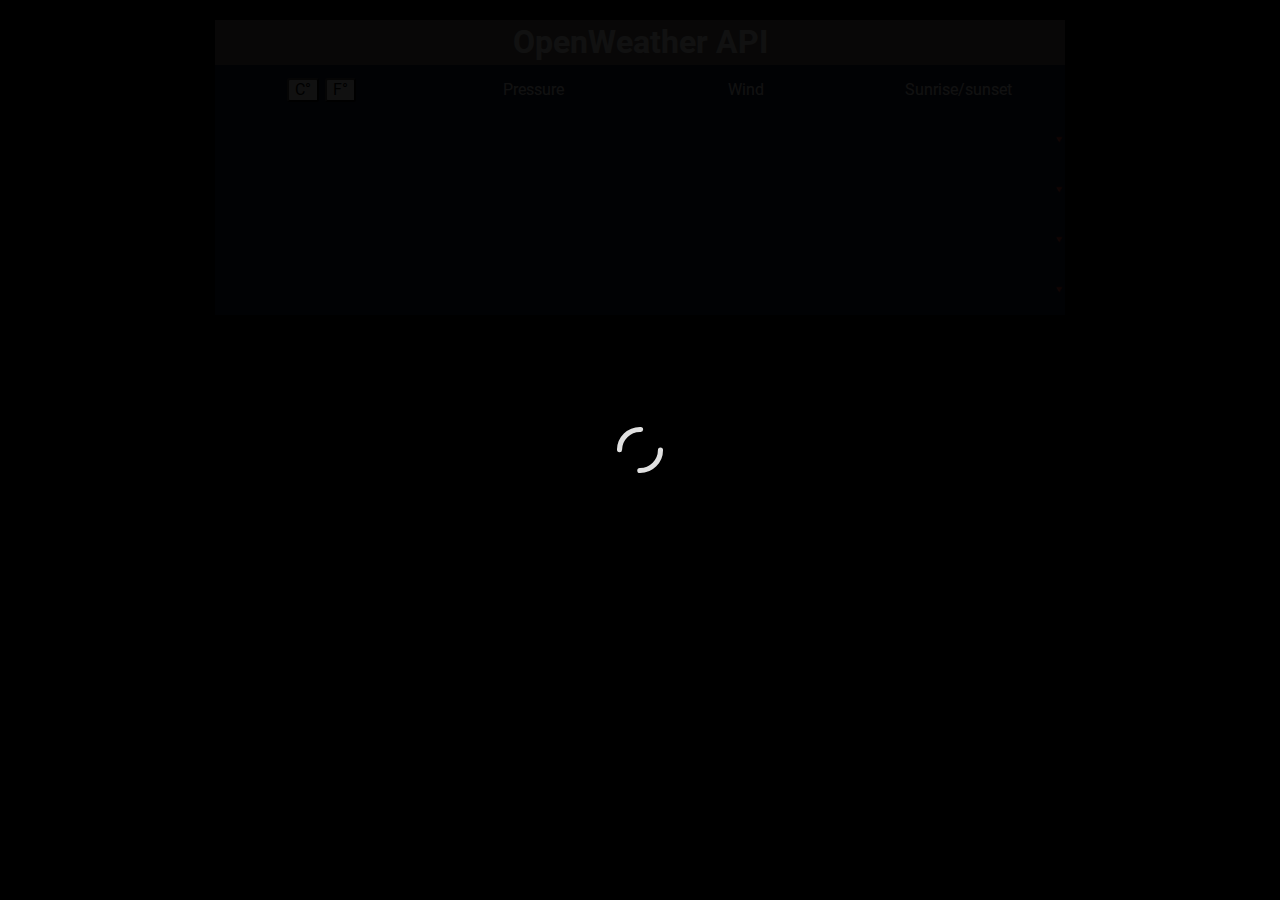
==== index.html @ 3788177a "init" ====
<!DOCTYPE html>
<html lang="en">
    <head>
        <meta charset="UTF-8" />
        <meta http-equiv="X-UA-Compatible" content="IE=edge" />
        <meta name="viewport" content="width=device-width, initial-scale=1.0" />

        <link rel="preload" as="font" type="font/woff2" crossorigin href="./fonts/Roboto-Bold.woff2">
        <link rel="preload" as="font" type="font/woff2" crossorigin href="./fonts/Roboto-Regular.woff2">
        <link rel="stylesheet" href="./styles/styles.css" />
        <link rel="stylesheet" href="./styles/normalize.css" />
        <script type="module" src="./js/script.js"></script>

        <title>OpenWeather API</title>

        <style type="text/css">
            @font-face {
                font-family: Roboto;
                font-weight: 400;
                font-style: normal;
                src: local("Roboto"), local(Roboto),
                    url(./fonts/Roboto-Regular.woff2) format("woff2");
            }
            @font-face {
                font-family: Roboto;
                font-weight: 700;
                font-style: normal;
                src: local("Roboto-Bold"), local(Roboto-Bold),
                    url(./fonts/Roboto-Bold.woff2) format("woff2");
            }

            * {
                box-sizing: border-box;
            }

            body {
                margin: 0;
                background-color: #000;
                font-family: Roboto, sans-serif;
            }

            .preloader {
                display: flex;
                justify-content: center;
                align-items: center;
                width: 100%;
                height: 100vh;
                background-color: #000000ee;
                z-index: 1000;
                position: fixed;
                top: 0;
            }

            .preloader #circle {
                animation: loading 2s linear infinite;
            }

            @keyframes loading {
                0% {
                    transform: rotate(0deg);
                }
                25% {
                    transform: rotate(90deg);
                }
                50% {
                    transform: rotate(180deg);
                }
                75% {
                    transform: rotate(270deg);
                }
                100% {
                    transform: rotate(360deg);
                }
            }
        </style>
    </head>
    <body>
        <div class="main">
            <div class="box">
                <div class="header">
                    <h1>OpenWeather API</h1>
                </div>
                <div class="table-body">
                    <div class="button-box">
                        <div class="row-item">
                            <button class="tempButton">C°</button>
                            <button class="tempButton">F°</button>
                        </div>
                        <div class="row-item pressure">Pressure</div>
                        <div class="row-item wind">Wind</div>
                        <div class="row-item suntime">Sunrise/sunset</div>
                    </div>
                    <div class="accordion">
                        <div class="table-row" id="row-geo">
                            <!-- data from scripts -->
                        </div>
                    </div>
                    <div class="content">
                        <div class="content-row day">
                            <div class="content-item name-day">Monday</div>
                            <div class="content-item weather">
                                <span class="weather-temp">4°</span>
                                <span class="weather-desc"
                                    >overcast clouds</span
                                >
                            </div>
                            <div class="content-item icon">icon</div>
                            <div class="content-item pressure">Pressure</div>
                            <div class="content-item wind">Wind</div>
                            <div class="content-item suntime">
                                Sunrise/sunset
                            </div>
                        </div>
                        <div class="content-row day">
                            <div class="content-item name-day">Thirthday</div>
                            <div class="content-item weather">
                                <span class="weather-temp">4°</span>
                                <span class="weather-desc"
                                    >overcast clouds</span
                                >
                            </div>
                            <div class="content-item icon">icon</div>
                            <div class="content-item pressure">Pressure</div>
                            <div class="content-item wind">Wind</div>
                            <div class="content-item suntime">
                                Sunrise/sunset
                            </div>
                        </div>
                        <div class="content-row day">
                            <div class="content-item name-day">Wednesday</div>
                            <div class="content-item weather">
                                <span class="weather-temp">4°</span>
                                <span class="weather-desc"
                                    >overcast clouds</span
                                >
                            </div>
                            <div class="content-item icon">icon</div>
                            <div class="content-item pressure">Pressure</div>
                            <div class="content-item wind">Wind</div>
                            <div class="content-item suntime">
                                Sunrise/sunset
                            </div>
                        </div>
                    </div>
                    <div class="accordion">
                        <div class="table-row" id="row-kyiv"></div>
                    </div>
                    <div class="content">
                        <div class="content-row day">
                            <div class="content-item name-day">Monday</div>
                            <div class="content-item weather">
                                <span class="weather-temp">4°</span>
                                <span class="weather-desc"
                                    >overcast clouds</span
                                >
                            </div>
                            <div class="content-item icon">icon</div>
                            <div class="content-item pressure">Pressure</div>
                            <div class="content-item wind">Wind</div>
                            <div class="content-item suntime">
                                Sunrise/sunset
                            </div>
                        </div>
                        <div class="content-row day">
                            <div class="content-item name-day">Thirthday</div>
                            <div class="content-item weather">
                                <span class="weather-temp">4°</span>
                                <span class="weather-desc"
                                    >overcast clouds</span
                                >
                            </div>
                            <div class="content-item icon">icon</div>
                            <div class="content-item pressure">Pressure</div>
                            <div class="content-item wind">Wind</div>
                            <div class="content-item suntime">
                                Sunrise/sunset
                            </div>
                        </div>
                        <div class="content-row day">
                            <div class="content-item name-day">Wednesday</div>
                            <div class="content-item weather">
                                <span class="weather-temp">4°</span>
                                <span class="weather-desc"
                                    >overcast clouds</span
                                >
                            </div>
                            <div class="content-item icon">icon</div>
                            <div class="content-item pressure">Pressure</div>
                            <div class="content-item wind">Wind</div>
                            <div class="content-item suntime">
                                Sunrise/sunset
                            </div>
                        </div>
                    </div>
                    <div class="accordion">
                        <div class="table-row" id="row-london"></div>
                    </div>
                    <div class="content">
                        <div class="content-row day">
                            <div class="content-item name-day">Monday</div>
                            <div class="content-item weather">
                                <span class="weather-temp">4°</span>
                                <span class="weather-desc"
                                    >overcast clouds</span
                                >
                            </div>
                            <div class="content-item icon">icon</div>
                            <div class="content-item pressure">Pressure</div>
                            <div class="content-item wind">Wind</div>
                            <div class="content-item suntime">
                                Sunrise/sunset
                            </div>
                        </div>
                        <div class="content-row day">
                            <div class="content-item name-day">Thirthday</div>
                            <div class="content-item weather">
                                <span class="weather-temp">4°</span>
                                <span class="weather-desc"
                                    >overcast clouds</span
                                >
                            </div>
                            <div class="content-item icon">icon</div>
                            <div class="content-item pressure">Pressure</div>
                            <div class="content-item wind">Wind</div>
                            <div class="content-item suntime">
                                Sunrise/sunset
                            </div>
                        </div>
                        <div class="content-row day">
                            <div class="content-item name-day">Wednesday</div>
                            <div class="content-item weather">
                                <span class="weather-temp">4°</span>
                                <span class="weather-desc"
                                    >overcast clouds</span
                                >
                            </div>
                            <div class="content-item icon">icon</div>
                            <div class="content-item pressure">Pressure</div>
                            <div class="content-item wind">Wind</div>
                            <div class="content-item suntime">
                                Sunrise/sunset
                            </div>
                        </div>
                    </div>
                    <div class="accordion">
                        <div class="table-row" id="row-jerusalem"></div>
                    </div>
                    <div class="content">
                        <div class="content-row day">
                            <div class="content-item name-day">Monday</div>
                            <div class="content-item weather">
                                <span class="weather-temp">4°</span>
                                <span class="weather-desc"
                                    >overcast clouds</span
                                >
                            </div>
                            <div class="content-item icon">icon</div>
                            <div class="content-item pressure">Pressure</div>
                            <div class="content-item wind">Wind</div>
                            <div class="content-item suntime">
                                Sunrise/sunset
                            </div>
                        </div>
                        <div class="content-row day">
                            <div class="content-item name-day">Thirthday</div>
                            <div class="content-item weather">
                                <span class="weather-temp">4°</span>
                                <span class="weather-desc"
                                    >overcast clouds</span
                                >
                            </div>
                            <div class="content-item icon">icon</div>
                            <div class="content-item pressure">Pressure</div>
                            <div class="content-item wind">Wind</div>
                            <div class="content-item suntime">
                                Sunrise/sunset
                            </div>
                        </div>
                        <div class="content-row day">
                            <div class="content-item name-day">Wednesday</div>
                            <div class="content-item weather">
                                <span class="weather-temp">4°</span>
                                <span class="weather-desc"
                                    >overcast clouds</span
                                >
                            </div>
                            <div class="content-item icon">icon</div>
                            <div class="content-item pressure">Pressure</div>
                            <div class="content-item wind">Wind</div>
                            <div class="content-item suntime">
                                Sunrise/sunset
                            </div>
                        </div>
                    </div>
                </div>
            </div>
        </div>
                <div class="preloader" id="preloader">
            <svg
                id="circle"
                xmlns="http://www.w3.org/2000/svg"
                width="64px"
                height="64px"
                viewBox="0 0 100 100"
                preserveAspectRatio="xMidYMid"
            >
                <circle
                    cx="50"
                    cy="50"
                    r="32"
                    stroke-width="8"
                    stroke="#E0E0E0"
                    stroke-dasharray="50.26548245743669 50.26548245743669"
                    fill="none"
                    stroke-linecap="round"
                ></circle>
            </svg>
        </div>
    </body>
</html>
---- styles/styles.css ----
html{
    overflow-y: scroll;
}

.main{
    color: #fff;
    display: flex;
    justify-content: center;
}

.box{
    margin: 20px auto;
    background-color: rgb(27, 34, 60);
    max-width: 70%;
    min-width: 850px;
}

.header{
    background-color: rgb(116, 106, 106);
    padding: 4px;
}

.header h1{
    margin: 0;
    text-align: center;
}

.table-body{
    display: flex;
    flex-direction: column;
    flex-basis: 40%;    
}

/* .button-box{
    display: flex;
    flex-direction: row;
} */

.table-row{
    flex-grow: 3;

}

.table-row, .content-row, .button-box {
    display: flex;
    justify-content: space-around;
    min-height: 50px;
    padding: 6px 0;
}

.row-item, .content-item  {
    flex: 1 1 150%;
    display: flex;
    justify-content: center;
    align-items: center;
    /* padding: 4px; */
}

.accordion{
    display: flex;
    flex-direction: row;
    transition: 0.3s ease-in-out;
    cursor: pointer;
}



.tempButton{
    margin: 3px;
    background-color: whitesmoke;
    border-radius: 3px;
}

/* .table-row, .content-row, .button-box{
    flex: 1 1 150%;
    display: flex;
    justify-content: space-around;
    align-items: center;
    padding: 10px;
} */

.content {
    display: flex;
    flex-direction: column;
    max-height: 0;
    overflow: hidden;
    transition: 0.3s ease-in-out;
}

.active, .accordion:hover{
    background-color: rgb(51, 65, 116);
}

.accordion:after{
    display: flex;
    content: '🔻';
    transition: 0.3s;
    font-size: 10px;
    flex-grow: 1/3;
    align-items: center;
}

.active:after{
    content: '🔺';
    transition: 0.3s;
}


.weather {
    display: flex;
    flex-direction: column;
    font-size: 12px;
}



.name {
    font-size: 24px;
    font-weight: 700;
}

.name-day{
    font-size: 18px;
    font-weight: 400;
}
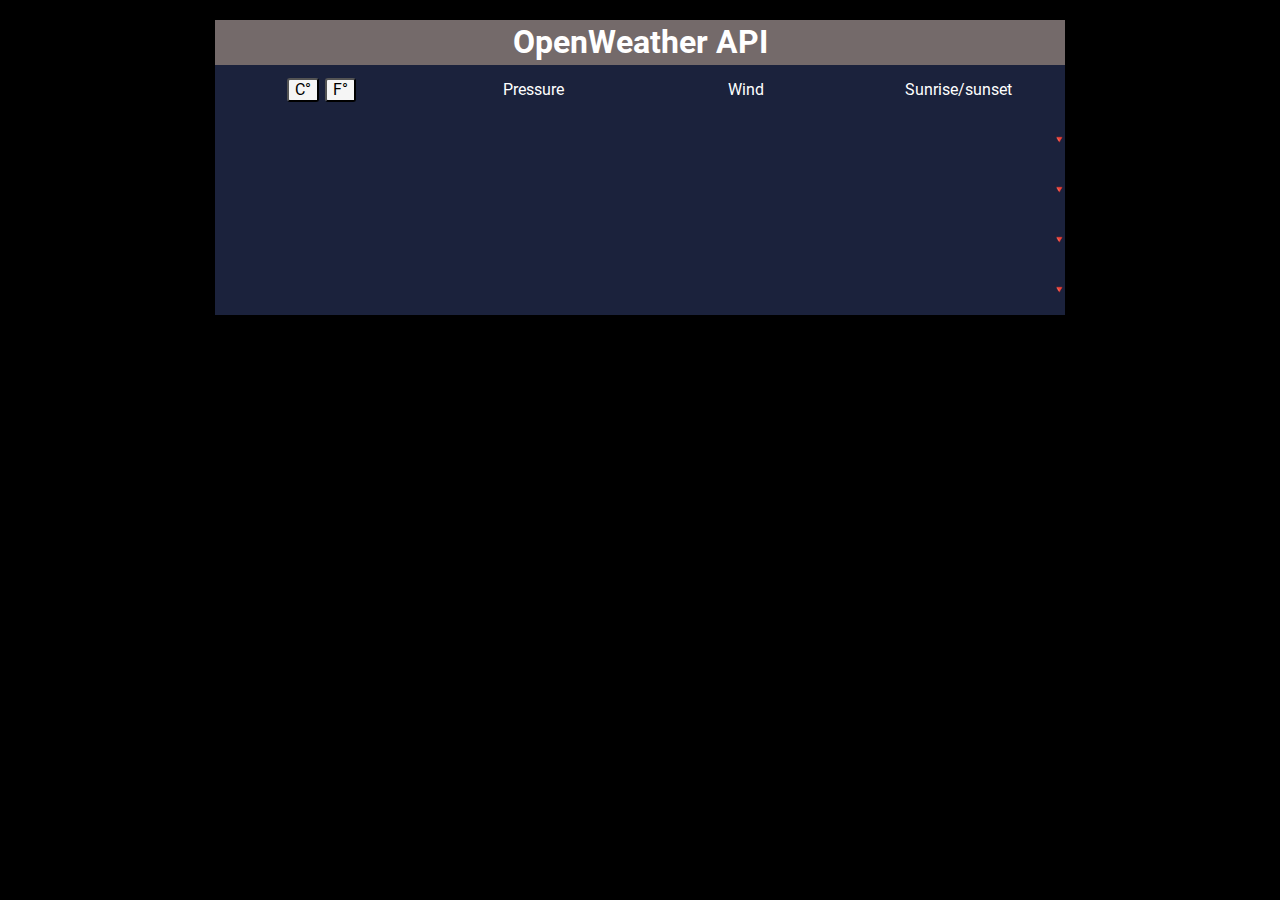
==== commit c59d24be: "added preloader" ====
--- a/index.html
+++ b/index.html
@@ -9,7 +9,7 @@
         <link rel="preload" as="font" type="font/woff2" crossorigin href="./fonts/Roboto-Regular.woff2">
         <link rel="stylesheet" href="./styles/styles.css" />
         <link rel="stylesheet" href="./styles/normalize.css" />
-        <script type="module" src="./js/script.js"></script>
+        <script type="module" src="./js/main.js"></script>
 
         <title>OpenWeather API</title>
 
@@ -75,7 +75,7 @@
         </style>
     </head>
     <body>
-        <div class="main">
+        <div class="main" id="content" hidden>
             <div class="box">
                 <div class="header">
                     <h1>OpenWeather API</h1>
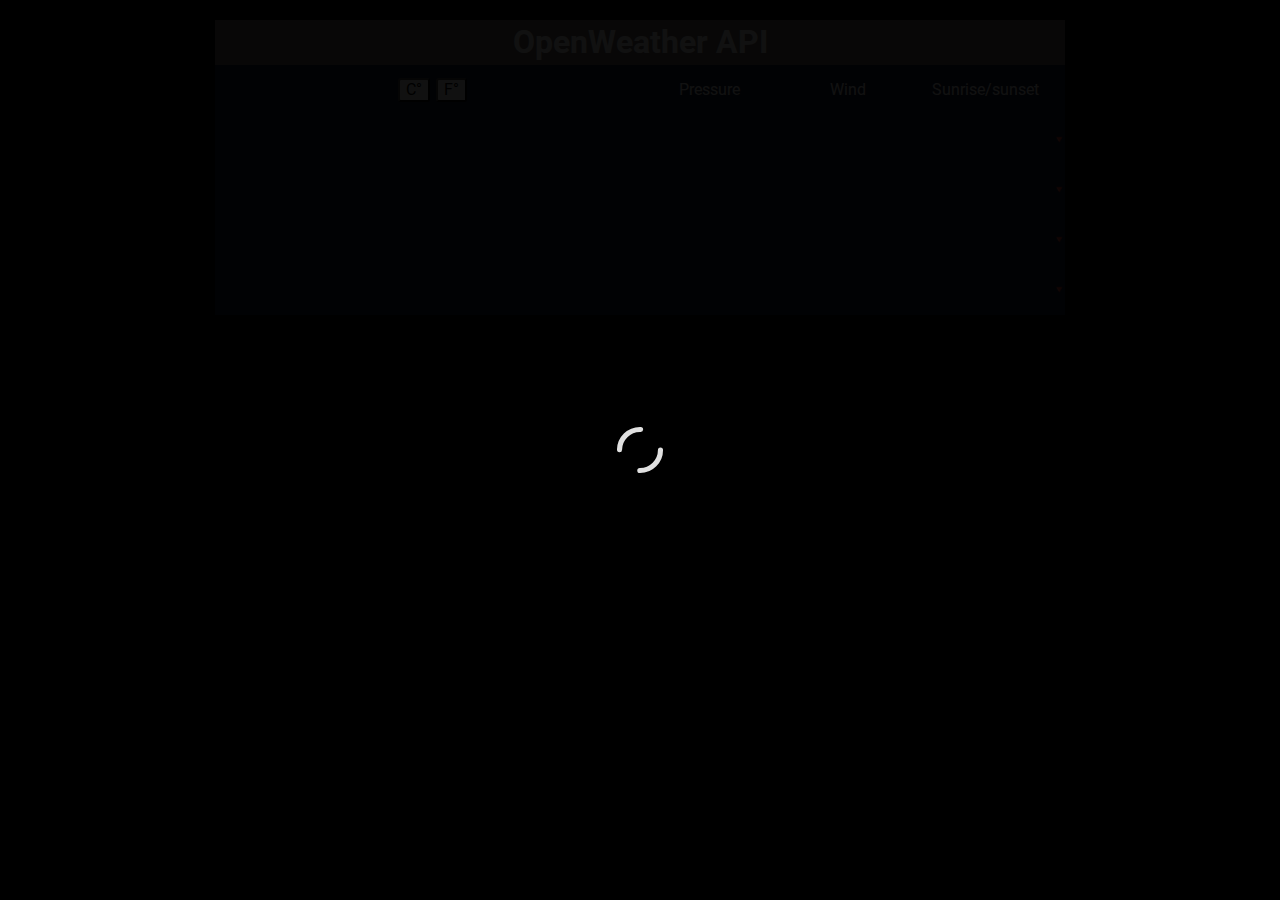
==== commit 56a9f2f3: "init new branch" ====
--- a/index.html
+++ b/index.html
@@ -81,11 +81,14 @@
                     <h1>OpenWeather API</h1>
                 </div>
                 <div class="table-body">
+                    
                     <div class="button-box">
+                        <div class="row-item"></div>
                         <div class="row-item">
-                            <button class="tempButton">C°</button>
-                            <button class="tempButton">F°</button>
-                        </div>
+                            <button class="tempButton" id="tempC">C°</button>
+                            <button class="tempButton" id="tempF">F°</button>
+                        </div>
+                        <div class="row-item"></div>
                         <div class="row-item pressure">Pressure</div>
                         <div class="row-item wind">Wind</div>
                         <div class="row-item suntime">Sunrise/sunset</div>
@@ -143,7 +146,9 @@
                         </div>
                     </div>
                     <div class="accordion">
-                        <div class="table-row" id="row-kyiv"></div>
+                        <div class="table-row" id="row-kyiv">
+                            <!-- data from scripts -->
+                        </div>
                     </div>
                     <div class="content">
                         <div class="content-row day">
@@ -193,7 +198,9 @@
                         </div>
                     </div>
                     <div class="accordion">
-                        <div class="table-row" id="row-london"></div>
+                        <div class="table-row" id="row-london">
+                            <!-- data from scripts -->
+                        </div>
                     </div>
                     <div class="content">
                         <div class="content-row day">
@@ -243,7 +250,9 @@
                         </div>
                     </div>
                     <div class="accordion">
-                        <div class="table-row" id="row-jerusalem"></div>
+                        <div class="table-row" id="row-jerusalem">
+                            <!-- data from scripts -->
+                        </div>
                     </div>
                     <div class="content">
                         <div class="content-row day">
--- a/styles/styles.css
+++ b/styles/styles.css
@@ -30,11 +30,6 @@
     flex-direction: column;
     flex-basis: 40%;    
 }
-
-/* .button-box{
-    display: flex;
-    flex-direction: row;
-} */
 
 .table-row{
     flex-grow: 3;
@@ -70,14 +65,14 @@
     background-color: whitesmoke;
     border-radius: 3px;
 }
-
-/* .table-row, .content-row, .button-box{
-    flex: 1 1 150%;
+/* .table-row, .content-row, */
+ .button-box{
+    /* flex: 1 1 50px; */
     display: flex;
-    justify-content: space-around;
+    justify-content: flex-end;
     align-items: center;
     padding: 10px;
-} */
+}
 
 .content {
     display: flex;
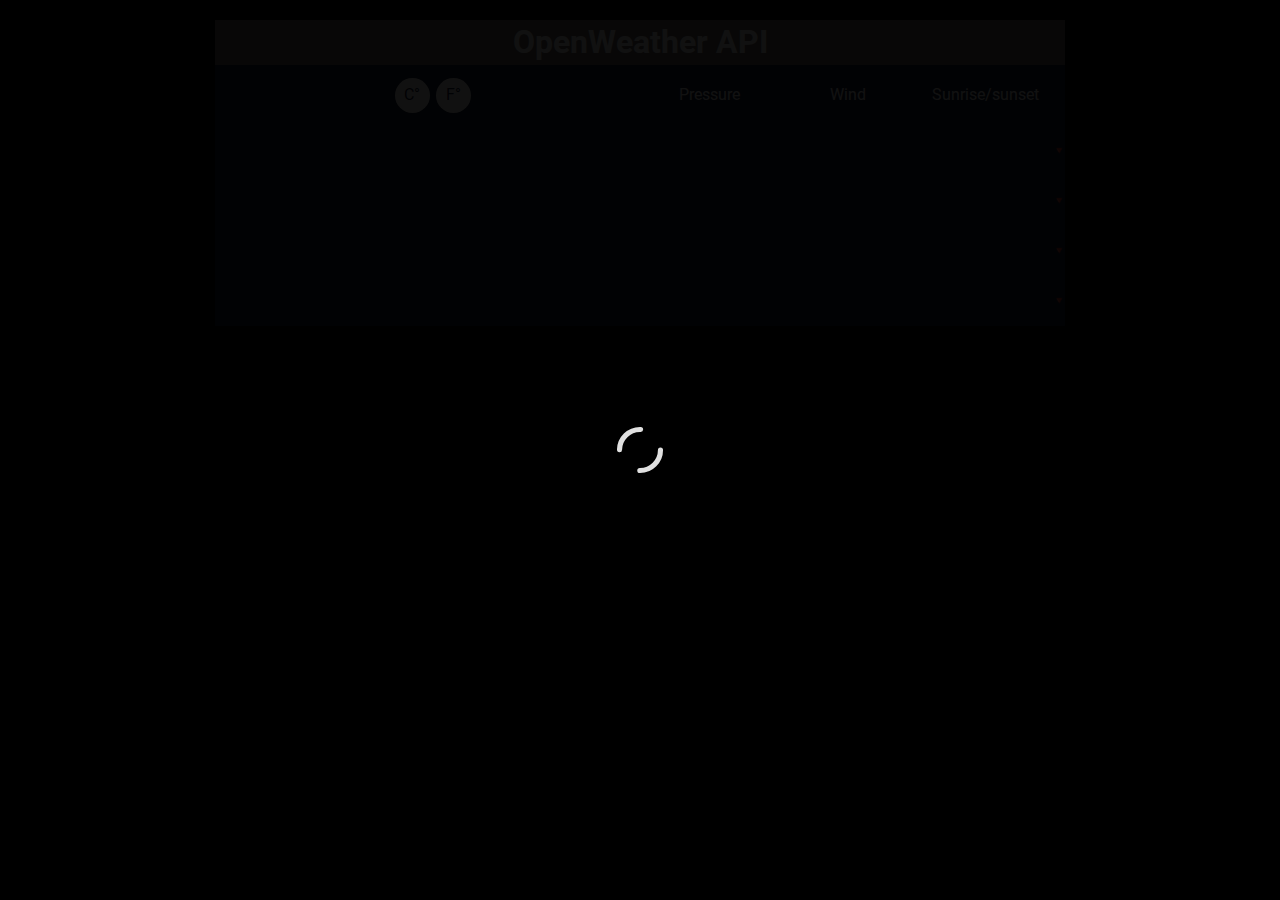
==== commit 7d1743ed: "add change temp buttons" ====
--- a/index.html
+++ b/index.html
@@ -84,7 +84,7 @@
                     
                     <div class="button-box">
                         <div class="row-item"></div>
-                        <div class="row-item">
+                        <div class="row-item button">
                             <button class="tempButton" id="tempC">C°</button>
                             <button class="tempButton" id="tempF">F°</button>
                         </div>
--- a/styles/styles.css
+++ b/styles/styles.css
@@ -36,12 +36,49 @@
 
 }
 
+
 .table-row, .content-row, .button-box {
     display: flex;
     justify-content: space-around;
     min-height: 50px;
     padding: 6px 0;
 }
+
+.button-box{
+    /* flex: 1 1 50px; */
+    display: flex;
+    justify-content: flex-end;
+    align-items: center;
+    padding: 10px;
+}
+
+.tempButton{
+    margin: 3px;
+    background-color: white;
+    width: 35px;
+    height: 35px;
+    border-radius: 50%;
+    color: rgb(27, 34, 60);
+    border: none;
+    cursor: pointer;
+}
+
+/* #tempC, #tempF {
+    background-color: white;
+    width: 35px;
+    height: 35px;
+    border-radius: 50%;
+    color: rgb(27, 34, 60);
+    border: none;
+    cursor: pointer;
+} */
+
+.active {
+    background-color: rgb(80, 102, 183);
+    color: white;
+    transition: .2s;
+}
+
 
 .row-item, .content-item  {
     flex: 1 1 150%;
@@ -58,21 +95,8 @@
     cursor: pointer;
 }
 
+/* .table-row, .content-row, */
 
-
-.tempButton{
-    margin: 3px;
-    background-color: whitesmoke;
-    border-radius: 3px;
-}
-/* .table-row, .content-row, */
- .button-box{
-    /* flex: 1 1 50px; */
-    display: flex;
-    justify-content: flex-end;
-    align-items: center;
-    padding: 10px;
-}
 
 .content {
     display: flex;
@@ -82,7 +106,7 @@
     transition: 0.3s ease-in-out;
 }
 
-.active, .accordion:hover{
+.active-accordion, .accordion:hover{
     background-color: rgb(51, 65, 116);
 }
 
@@ -95,7 +119,7 @@
     align-items: center;
 }
 
-.active:after{
+.active-accordion:after{
     content: '🔺';
     transition: 0.3s;
 }
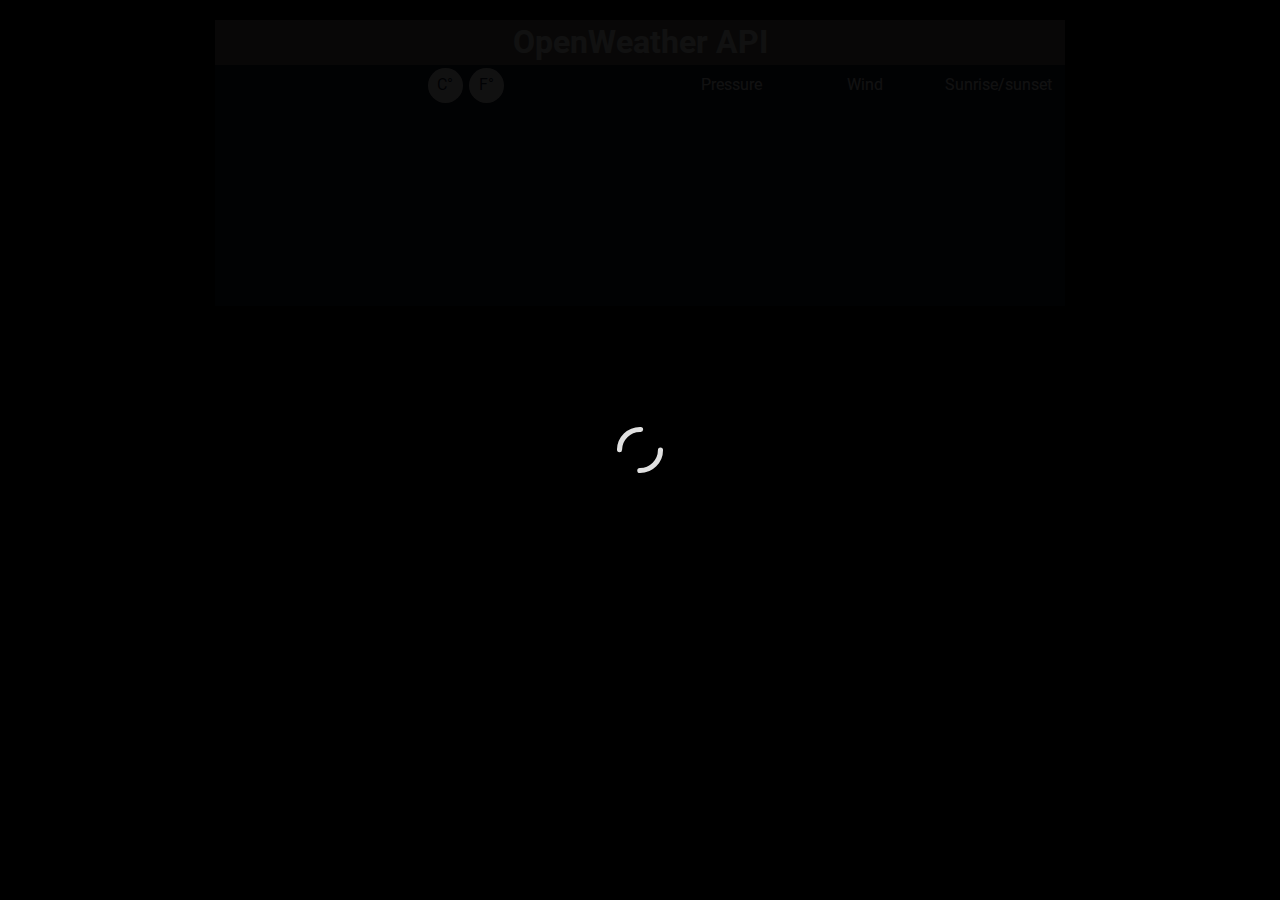
==== commit d767836e: "set temp buttons style" ====
--- a/index.html
+++ b/index.html
@@ -5,8 +5,20 @@
         <meta http-equiv="X-UA-Compatible" content="IE=edge" />
         <meta name="viewport" content="width=device-width, initial-scale=1.0" />
 
-        <link rel="preload" as="font" type="font/woff2" crossorigin href="./fonts/Roboto-Bold.woff2">
-        <link rel="preload" as="font" type="font/woff2" crossorigin href="./fonts/Roboto-Regular.woff2">
+        <link
+            rel="preload"
+            as="font"
+            type="font/woff2"
+            crossorigin
+            href="./fonts/Roboto-Bold.woff2"
+        />
+        <link
+            rel="preload"
+            as="font"
+            type="font/woff2"
+            crossorigin
+            href="./fonts/Roboto-Regular.woff2"
+        />
         <link rel="stylesheet" href="./styles/styles.css" />
         <link rel="stylesheet" href="./styles/normalize.css" />
         <script type="module" src="./js/main.js"></script>
@@ -80,19 +92,23 @@
                 <div class="header">
                     <h1>OpenWeather API</h1>
                 </div>
-                <div class="table-body">
-                    
-                    <div class="button-box">
-                        <div class="row-item"></div>
+                <div class="button-box">
+                    <div class="box-item"></div>
+                    <div class="box-item"></div>
+                    <div class="box-item">
                         <div class="row-item button">
                             <button class="tempButton" id="tempC">C°</button>
                             <button class="tempButton" id="tempF">F°</button>
                         </div>
-                        <div class="row-item"></div>
-                        <div class="row-item pressure">Pressure</div>
-                        <div class="row-item wind">Wind</div>
-                        <div class="row-item suntime">Sunrise/sunset</div>
-                    </div>
+                    </div>
+                    <div class="box-item"></div>
+                    <div class="box-item desc">
+                        <div class="row-item desc">Pressure</div>
+                        <div class="row-item desc">Wind</div>
+                        <div class="row-item desc">Sunrise/sunset</div>
+                    </div>
+                </div>
+                <div class="table-body">
                     <div class="accordion">
                         <div class="table-row" id="row-geo">
                             <!-- data from scripts -->
@@ -304,7 +320,7 @@
                 </div>
             </div>
         </div>
-                <div class="preloader" id="preloader">
+        <div class="preloader" id="preloader">
             <svg
                 id="circle"
                 xmlns="http://www.w3.org/2000/svg"
--- a/styles/styles.css
+++ b/styles/styles.css
@@ -10,7 +10,7 @@
 
 .box{
     margin: 20px auto;
-    background-color: rgb(27, 34, 60);
+    background-color: rgb(27, 34, 60, 0.87);
     max-width: 70%;
     min-width: 850px;
 }
@@ -28,29 +28,22 @@
 .table-body{
     display: flex;
     flex-direction: column;
-    flex-basis: 40%;    
+    flex-basis: 30%;    
 }
 
 .table-row{
-    flex-grow: 3;
-
+    flex-grow: 1;
 }
 
 
-.table-row, .content-row, .button-box {
+.table-row, .content-row {
     display: flex;
     justify-content: space-around;
     min-height: 50px;
     padding: 6px 0;
 }
 
-.button-box{
-    /* flex: 1 1 50px; */
-    display: flex;
-    justify-content: flex-end;
-    align-items: center;
-    padding: 10px;
-}
+
 
 .tempButton{
     margin: 3px;
@@ -81,12 +74,35 @@
 
 
 .row-item, .content-item  {
-    flex: 1 1 150%;
+    flex: 1 1 150px;
     display: flex;
     justify-content: center;
     align-items: center;
-    /* padding: 4px; */
+
 }
+
+.button-box{
+    display: flex;
+    flex-direction: row;
+    
+}
+
+.box-item{
+    flex-grow: 1;
+}
+
+.box-item:nth-child(3){
+    flex-grow: 4;
+}
+
+.box-item:nth-child(5){
+    flex-grow: 3.75;
+} 
+
+.desc{
+    display: flex;
+    flex-direction: row;
+} 
 
 .accordion{
     display: flex;
@@ -95,34 +111,47 @@
     cursor: pointer;
 }
 
-/* .table-row, .content-row, */
-
-
 .content {
     display: flex;
     flex-direction: column;
     max-height: 0;
     overflow: hidden;
-    transition: 0.3s ease-in-out;
+    transition: 0.3s ease-in;
 }
 
 .active-accordion, .accordion:hover{
     background-color: rgb(51, 65, 116);
 }
 
+.triangle{    
+    max-width: 50px;
+}
+
+.rotate{
+    border: solid white;
+    border-width: 0 3px 3px 0;
+    display: inline-block;
+    padding: 3px;
+    transform: rotate(45deg);
+    transition: 0.3s;
+}
 .accordion:after{
     display: flex;
-    content: '🔻';
     transition: 0.3s;
     font-size: 10px;
     flex-grow: 1/3;
     align-items: center;
 }
 
-.active-accordion:after{
+.rotate-after{
+    transform: rotate(-135deg);
+    transition: 0.3s;
+}
+
+/* .active-accordion:after{
     content: '🔺';
     transition: 0.3s;
-}
+} */
 
 
 .weather {
@@ -138,7 +167,21 @@
     font-weight: 700;
 }
 
+.temp{
+    font-size: 20px;
+}
+
+.weather-desc{
+    max-height: 20px;
+}
+
 .name-day{
     font-size: 18px;
     font-weight: 400;
 }
+
+.icon{
+    max-width: 80px;
+    max-height: 80px;
+}
+
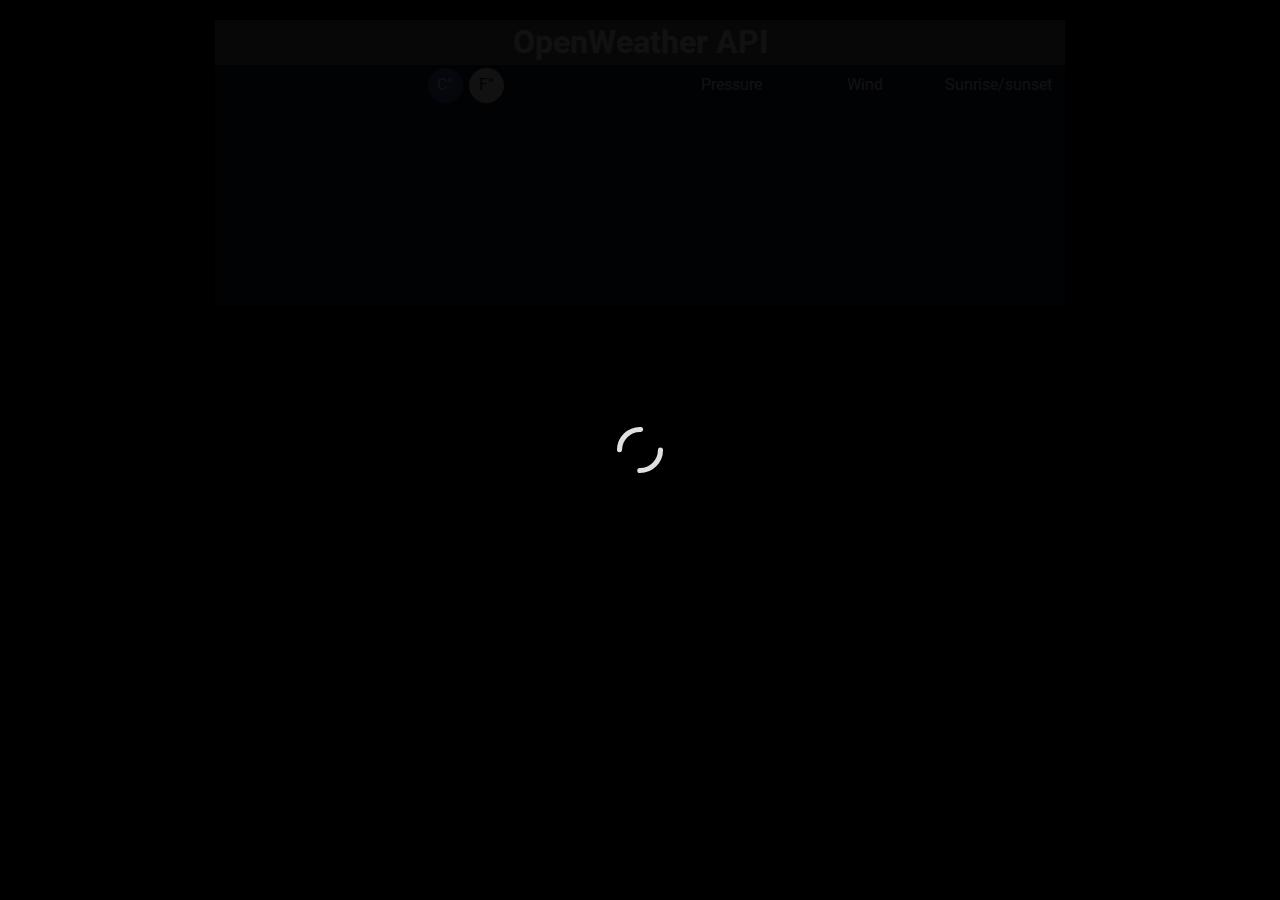
==== commit 1c76e7af: "fixed content with event temp button" ====
--- a/index.html
+++ b/index.html
@@ -97,7 +97,7 @@
                     <div class="box-item"></div>
                     <div class="box-item">
                         <div class="row-item button">
-                            <button class="tempButton" id="tempC">C°</button>
+                            <button class="tempButton active" id="tempC">C°</button>
                             <button class="tempButton" id="tempF">F°</button>
                         </div>
                     </div>
@@ -108,214 +108,42 @@
                         <div class="row-item desc">Sunrise/sunset</div>
                     </div>
                 </div>
-                <div class="table-body">
+                <div class="table-body" id="tableBody">
                     <div class="accordion">
                         <div class="table-row" id="row-geo">
+                            
+                            <!-- current data from scripts -->
+                        </div>
+                    </div>
+                    <div class="content">
+                        <!-- hourly data from scripts -->
+                    </div>
+                    <div class="accordion">
+                        <div class="table-row" id="row-kyiv">
+                            
                             <!-- data from scripts -->
                         </div>
                     </div>
                     <div class="content">
-                        <div class="content-row day">
-                            <div class="content-item name-day">Monday</div>
-                            <div class="content-item weather">
-                                <span class="weather-temp">4°</span>
-                                <span class="weather-desc"
-                                    >overcast clouds</span
-                                >
-                            </div>
-                            <div class="content-item icon">icon</div>
-                            <div class="content-item pressure">Pressure</div>
-                            <div class="content-item wind">Wind</div>
-                            <div class="content-item suntime">
-                                Sunrise/sunset
-                            </div>
-                        </div>
-                        <div class="content-row day">
-                            <div class="content-item name-day">Thirthday</div>
-                            <div class="content-item weather">
-                                <span class="weather-temp">4°</span>
-                                <span class="weather-desc"
-                                    >overcast clouds</span
-                                >
-                            </div>
-                            <div class="content-item icon">icon</div>
-                            <div class="content-item pressure">Pressure</div>
-                            <div class="content-item wind">Wind</div>
-                            <div class="content-item suntime">
-                                Sunrise/sunset
-                            </div>
-                        </div>
-                        <div class="content-row day">
-                            <div class="content-item name-day">Wednesday</div>
-                            <div class="content-item weather">
-                                <span class="weather-temp">4°</span>
-                                <span class="weather-desc"
-                                    >overcast clouds</span
-                                >
-                            </div>
-                            <div class="content-item icon">icon</div>
-                            <div class="content-item pressure">Pressure</div>
-                            <div class="content-item wind">Wind</div>
-                            <div class="content-item suntime">
-                                Sunrise/sunset
-                            </div>
-                        </div>
+                            <!-- hourly data from scripts  -->
                     </div>
                     <div class="accordion">
-                        <div class="table-row" id="row-kyiv">
+                        <div class="table-row" id="row-london">
+                            
                             <!-- data from scripts -->
                         </div>
                     </div>
                     <div class="content">
-                        <div class="content-row day">
-                            <div class="content-item name-day">Monday</div>
-                            <div class="content-item weather">
-                                <span class="weather-temp">4°</span>
-                                <span class="weather-desc"
-                                    >overcast clouds</span
-                                >
-                            </div>
-                            <div class="content-item icon">icon</div>
-                            <div class="content-item pressure">Pressure</div>
-                            <div class="content-item wind">Wind</div>
-                            <div class="content-item suntime">
-                                Sunrise/sunset
-                            </div>
-                        </div>
-                        <div class="content-row day">
-                            <div class="content-item name-day">Thirthday</div>
-                            <div class="content-item weather">
-                                <span class="weather-temp">4°</span>
-                                <span class="weather-desc"
-                                    >overcast clouds</span
-                                >
-                            </div>
-                            <div class="content-item icon">icon</div>
-                            <div class="content-item pressure">Pressure</div>
-                            <div class="content-item wind">Wind</div>
-                            <div class="content-item suntime">
-                                Sunrise/sunset
-                            </div>
-                        </div>
-                        <div class="content-row day">
-                            <div class="content-item name-day">Wednesday</div>
-                            <div class="content-item weather">
-                                <span class="weather-temp">4°</span>
-                                <span class="weather-desc"
-                                    >overcast clouds</span
-                                >
-                            </div>
-                            <div class="content-item icon">icon</div>
-                            <div class="content-item pressure">Pressure</div>
-                            <div class="content-item wind">Wind</div>
-                            <div class="content-item suntime">
-                                Sunrise/sunset
-                            </div>
-                        </div>
+                        <!-- hourly data from scripts  -->
                     </div>
                     <div class="accordion">
-                        <div class="table-row" id="row-london">
+                        <div class="table-row" id="row-ny">
+                            
                             <!-- data from scripts -->
                         </div>
                     </div>
                     <div class="content">
-                        <div class="content-row day">
-                            <div class="content-item name-day">Monday</div>
-                            <div class="content-item weather">
-                                <span class="weather-temp">4°</span>
-                                <span class="weather-desc"
-                                    >overcast clouds</span
-                                >
-                            </div>
-                            <div class="content-item icon">icon</div>
-                            <div class="content-item pressure">Pressure</div>
-                            <div class="content-item wind">Wind</div>
-                            <div class="content-item suntime">
-                                Sunrise/sunset
-                            </div>
-                        </div>
-                        <div class="content-row day">
-                            <div class="content-item name-day">Thirthday</div>
-                            <div class="content-item weather">
-                                <span class="weather-temp">4°</span>
-                                <span class="weather-desc"
-                                    >overcast clouds</span
-                                >
-                            </div>
-                            <div class="content-item icon">icon</div>
-                            <div class="content-item pressure">Pressure</div>
-                            <div class="content-item wind">Wind</div>
-                            <div class="content-item suntime">
-                                Sunrise/sunset
-                            </div>
-                        </div>
-                        <div class="content-row day">
-                            <div class="content-item name-day">Wednesday</div>
-                            <div class="content-item weather">
-                                <span class="weather-temp">4°</span>
-                                <span class="weather-desc"
-                                    >overcast clouds</span
-                                >
-                            </div>
-                            <div class="content-item icon">icon</div>
-                            <div class="content-item pressure">Pressure</div>
-                            <div class="content-item wind">Wind</div>
-                            <div class="content-item suntime">
-                                Sunrise/sunset
-                            </div>
-                        </div>
-                    </div>
-                    <div class="accordion">
-                        <div class="table-row" id="row-jerusalem">
-                            <!-- data from scripts -->
-                        </div>
-                    </div>
-                    <div class="content">
-                        <div class="content-row day">
-                            <div class="content-item name-day">Monday</div>
-                            <div class="content-item weather">
-                                <span class="weather-temp">4°</span>
-                                <span class="weather-desc"
-                                    >overcast clouds</span
-                                >
-                            </div>
-                            <div class="content-item icon">icon</div>
-                            <div class="content-item pressure">Pressure</div>
-                            <div class="content-item wind">Wind</div>
-                            <div class="content-item suntime">
-                                Sunrise/sunset
-                            </div>
-                        </div>
-                        <div class="content-row day">
-                            <div class="content-item name-day">Thirthday</div>
-                            <div class="content-item weather">
-                                <span class="weather-temp">4°</span>
-                                <span class="weather-desc"
-                                    >overcast clouds</span
-                                >
-                            </div>
-                            <div class="content-item icon">icon</div>
-                            <div class="content-item pressure">Pressure</div>
-                            <div class="content-item wind">Wind</div>
-                            <div class="content-item suntime">
-                                Sunrise/sunset
-                            </div>
-                        </div>
-                        <div class="content-row day">
-                            <div class="content-item name-day">Wednesday</div>
-                            <div class="content-item weather">
-                                <span class="weather-temp">4°</span>
-                                <span class="weather-desc"
-                                    >overcast clouds</span
-                                >
-                            </div>
-                            <div class="content-item icon">icon</div>
-                            <div class="content-item pressure">Pressure</div>
-                            <div class="content-item wind">Wind</div>
-                            <div class="content-item suntime">
-                                Sunrise/sunset
-                            </div>
-                        </div>
+                        <!-- hourly data from scripts  -->
                     </div>
                 </div>
             </div>
--- a/styles/styles.css
+++ b/styles/styles.css
@@ -31,13 +31,14 @@
     flex-basis: 30%;    
 }
 
-.table-row{
+.table-row, .content-row{
     flex-grow: 1;
 }
 
 
 .table-row, .content-row {
     display: flex;
+    flex-direction: row;
     justify-content: space-around;
     min-height: 50px;
     padding: 6px 0;
@@ -72,6 +73,11 @@
     transition: .2s;
 }
 
+.content-row{
+    margin-left: 50px;
+    height: 50px;
+}
+
 
 .row-item, .content-item  {
     flex: 1 1 150px;
@@ -107,17 +113,18 @@
 .accordion{
     display: flex;
     flex-direction: row;
-    transition: 0.3s ease-in-out;
+    transition: 0.5s ease-in-out;
     cursor: pointer;
 }
 
 .content {
-    display: flex;
+    display: none;
     flex-direction: column;
-    max-height: 0;
+    /* max-height: 0 px; */
     overflow: hidden;
-    transition: 0.3s ease-in;
-}
+    transition: 0.5s ease-in-out;
+}
+
 
 .active-accordion, .accordion:hover{
     background-color: rgb(51, 65, 116);
@@ -165,19 +172,25 @@
 .name {
     font-size: 24px;
     font-weight: 700;
-}
-
-.temp{
+    text-align: center;
+}
+
+
+
+.temp, .temp-icon{
     font-size: 20px;
+}
+
+.temp-weather{
+    display: flex;
 }
 
 .weather-desc{
     max-height: 20px;
 }
 
-.name-day{
-    font-size: 18px;
-    font-weight: 400;
+.day{
+text-align: center;
 }
 
 .icon{
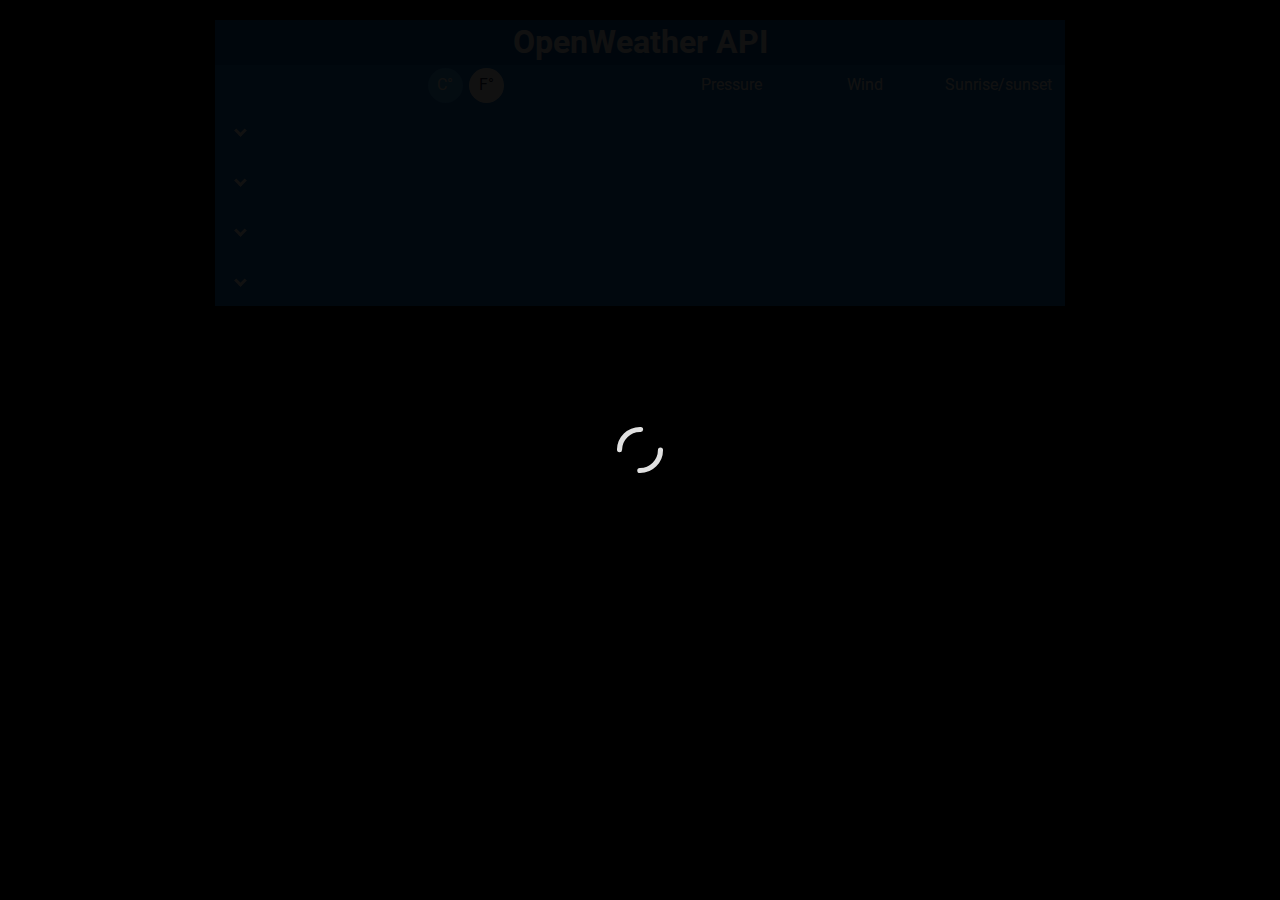
==== commit 71568a76: "fixed styles and requests to server" ====
--- a/index.html
+++ b/index.html
@@ -110,36 +110,48 @@
                 </div>
                 <div class="table-body" id="tableBody">
                     <div class="accordion">
-                        <div class="table-row" id="row-geo">
-                            
-                            <!-- current data from scripts -->
+                        <div class="table-row" >
+                            <div class="row-item triangle">
+                                <div class="rotate"></div></div>
+                            <div class="row-item" id="row-geo">
+                                <!-- current data from scripts -->
+                            </div>                            
                         </div>
                     </div>
                     <div class="content">
                         <!-- hourly data from scripts -->
                     </div>
                     <div class="accordion">
-                        <div class="table-row" id="row-kyiv">
-                            
-                            <!-- data from scripts -->
+                        <div class="table-row">
+                            <div class="row-item triangle">
+                                <div class="rotate"></div></div>
+                            <div class="row-item" id="row-kyiv">
+                                <!-- current data from scripts -->
+                            </div>                            
                         </div>
                     </div>
                     <div class="content">
                             <!-- hourly data from scripts  -->
                     </div>
                     <div class="accordion">
-                        <div class="table-row" id="row-london">
-                            
-                            <!-- data from scripts -->
+                        <div class="table-row">
+                            <div class="row-item triangle">
+                                <div class="rotate"></div></div>
+                            <div class="row-item" id="row-london">
+                                <!-- current data from scripts -->
+                            </div>                            
                         </div>
                     </div>
                     <div class="content">
                         <!-- hourly data from scripts  -->
                     </div>
                     <div class="accordion">
-                        <div class="table-row" id="row-ny">
-                            
-                            <!-- data from scripts -->
+                        <div class="table-row">
+                            <div class="row-item triangle">
+                                <div class="rotate"></div></div>
+                            <div class="row-item" id="row-ny">
+                                <!-- current data from scripts -->
+                            </div>                            
                         </div>
                     </div>
                     <div class="content">
--- a/styles/styles.css
+++ b/styles/styles.css
@@ -1,42 +1,43 @@
-html{
+html {
     overflow-y: scroll;
 }
 
-.main{
+.main {
     color: #fff;
     display: flex;
     justify-content: center;
 }
 
-.box{
+.box {
     margin: 20px auto;
-    background-color: rgb(27, 34, 60, 0.87);
+    background-color: rgba(20, 127, 220, 0.909);
     max-width: 70%;
     min-width: 850px;
 }
 
-.header{
-    background-color: rgb(116, 106, 106);
+.header {
+    background-color: #00398865;
     padding: 4px;
 }
 
-.header h1{
+.header h1 {
     margin: 0;
     text-align: center;
 }
 
-.table-body{
+.table-body {
     display: flex;
     flex-direction: column;
-    flex-basis: 30%;    
+    flex-basis: 30%;
 }
 
-.table-row, .content-row{
+.table-row,
+.content-row {
     flex-grow: 1;
 }
 
-
-.table-row, .content-row {
+.table-row,
+.content-row {
     display: flex;
     flex-direction: row;
     justify-content: space-around;
@@ -44,9 +45,7 @@
     padding: 6px 0;
 }
 
-
-
-.tempButton{
+.tempButton {
     margin: 3px;
     background-color: white;
     width: 35px;
@@ -57,60 +56,48 @@
     cursor: pointer;
 }
 
-/* #tempC, #tempF {
-    background-color: white;
-    width: 35px;
-    height: 35px;
-    border-radius: 50%;
-    color: rgb(27, 34, 60);
-    border: none;
-    cursor: pointer;
-} */
-
 .active {
-    background-color: rgb(80, 102, 183);
+    background-color: rgb(60, 174, 255);
     color: white;
-    transition: .2s;
+    transition: 0.2s;
 }
 
-.content-row{
+.content-row {
     margin-left: 50px;
     height: 50px;
 }
 
-
-.row-item, .content-item  {
+.row-item,
+.content-item {
     flex: 1 1 150px;
     display: flex;
     justify-content: center;
     align-items: center;
-
 }
 
-.button-box{
+.button-box {
     display: flex;
     flex-direction: row;
-    
 }
 
-.box-item{
+.box-item {
     flex-grow: 1;
 }
 
-.box-item:nth-child(3){
+.box-item:nth-child(3) {
     flex-grow: 4;
 }
 
-.box-item:nth-child(5){
+.box-item:nth-child(5) {
     flex-grow: 3.75;
-} 
+}
 
-.desc{
+.desc {
     display: flex;
     flex-direction: row;
-} 
+}
 
-.accordion{
+.accordion {
     display: flex;
     flex-direction: row;
     transition: 0.5s ease-in-out;
@@ -120,21 +107,20 @@
 .content {
     display: none;
     flex-direction: column;
-    /* max-height: 0 px; */
     overflow: hidden;
     transition: 0.5s ease-in-out;
 }
 
-
-.active-accordion, .accordion:hover{
-    background-color: rgb(51, 65, 116);
+.active-accordion,
+.accordion:hover {
+    background-color: rgba(60, 174, 255, 0.434);
 }
 
-.triangle{    
+.triangle {
     max-width: 50px;
 }
 
-.rotate{
+.rotate {
     border: solid white;
     border-width: 0 3px 3px 0;
     display: inline-block;
@@ -142,7 +128,7 @@
     transform: rotate(45deg);
     transition: 0.3s;
 }
-.accordion:after{
+.accordion:after {
     display: flex;
     transition: 0.3s;
     font-size: 10px;
@@ -150,16 +136,10 @@
     align-items: center;
 }
 
-.rotate-after{
+.rotate-after {
     transform: rotate(-135deg);
     transition: 0.3s;
 }
-
-/* .active-accordion:after{
-    content: '🔺';
-    transition: 0.3s;
-} */
-
 
 .weather {
     display: flex;
@@ -167,34 +147,34 @@
     font-size: 12px;
 }
 
-
-
 .name {
     font-size: 24px;
     font-weight: 700;
     text-align: center;
 }
 
-
-
-.temp, .temp-icon{
+.temp,
+.temp-icon {
     font-size: 20px;
 }
 
-.temp-weather{
+.temp-weather {
     display: flex;
 }
 
-.weather-desc{
+.weather-desc {
     max-height: 20px;
 }
 
-.day{
-text-align: center;
+.day {
+    text-align: center;
 }
 
-.icon{
+.icon {
     max-width: 80px;
     max-height: 80px;
 }
 
+.wind {
+    text-align: center;
+}
